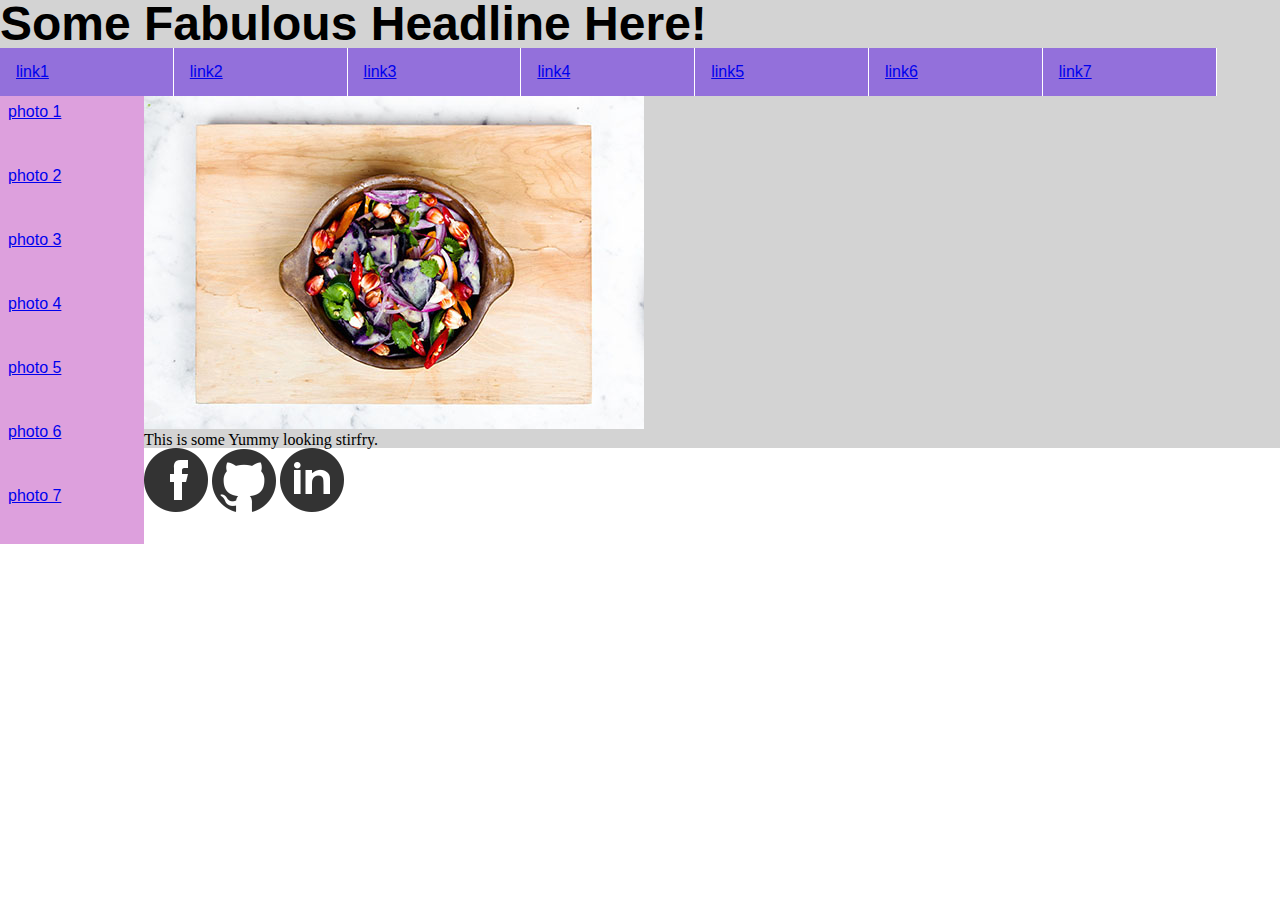
==== index.html @ 313e652e "initiliaze repo" ====
<!DOCTYPE html>
<html lang="en">

<head>
  <meta charset="utf-8" />
  <title>Mockup Assignment</title>
  <link rel="stylesheet" type="text/css" href="styles/meyer-reset.css">
  <link rel="stylesheet" type="text/css" href="styles/stylesheet.css">
</head>

<body>
<!-- headline and main nav -->
    <article class="content-wrapper">
      <header>
        <h1>Some Fabulous Headline Here!</h1>
        <nav class="main-nav">
          <ul>
            <li><a href="#">link1</a></li>
            <li><a href="#">link2</a></li>
            <li><a href="#">link3</a></li>
            <li><a href="#">link4</a></li>
            <li><a href="#">link5</a></li>
            <li><a href="#">link6</a></li>
            <li><a href="#">link7</a></li>
          </ul>  
        </nav>
      </header> 
      
    <aside>
      <ul>
        <li><a href="#">photo 1</a></li>
        <li><a href="#">photo 2</a></li>
        <li><a href="#">photo 3</a></li>
        <li><a href="#">photo 4</a></li>
        <li><a href="#">photo 5</a></li>
        <li><a href="#">photo 6</a></li>
        <li><a href="#">photo 7</a></li>
      </ul>  
    </aside>
      
    <article>
      <figure>
        <img src="images/stirfry.jpg" alt="Yummy food!!">
        <figcaption>This is some Yummy looking stirfry.</figcaption>
      </figure>
    </article>
      
    <footer>
      <a href="facebook.com" target="_blank"><img src="images/facebook.png" alt="facebook image"></a>
      <a href="github.com" target="_blank"><img src="images/github.png" alt="github image"></a>
      <a href="linkedin.com" target="_blank"><img src="images/linked-in.png" alt="linked-in image"></a>
    </footer>
    
  </article><!-- End content-wrapper-->

</body>
</html>

<!-- content wrapper that encompasses all my code so I can center it on the page. -->
<!-- header with a h1-->
<!-- Nav with an unordered list ul -->
<!-- Aside that contains an ul with <a> tags going to new page-->
<!-- Article or section for gray area with a figure and fig caption will contain content-->
<!-- Footer with three images with links to those websites -->
---- styles/stylesheet.css ----
body {
/* Change my background, and set global font family. */
}

.content-wrapper {
  /* Center on page, set width */
    margin: center;
    width: auto;
}


header h1 {
  /* Make bigger and color, Change our font family to a sans serif and center */
  font-size: 3em;
  font-family: sans-serif;
}

.main-nav li {
 /* Change background color, remove bullets, border on each individual nav element. create and float links, center our content within the links. width, font color, change font family */
    float: left;
    list-style-type: none;
    background-color: mediumpurple;
    border-right: 1px solid white;
    padding: 1em;
    font-family: sans-serif;
    width: 8.8em;
}

aside {
  /* clear float, background color, float, font color */
  float: left;

}



aside li {
  /* clear both, links? */
    clear: both;
    list-style-type: none;
    background-color: plum;
    padding: .5em;
    font-family: sans-serif;
    width: 8em;
    height: 3em;
    float: left;
}

article {
  /* background-color, float to the right?, font size  */
  background-color: lightgray;
}

figure img {
/* Center, size of the font */ 
       margin: auto;
}

footer {
   /* float the images, create links, center links */
    float: left;
    margin: auto;
    
}
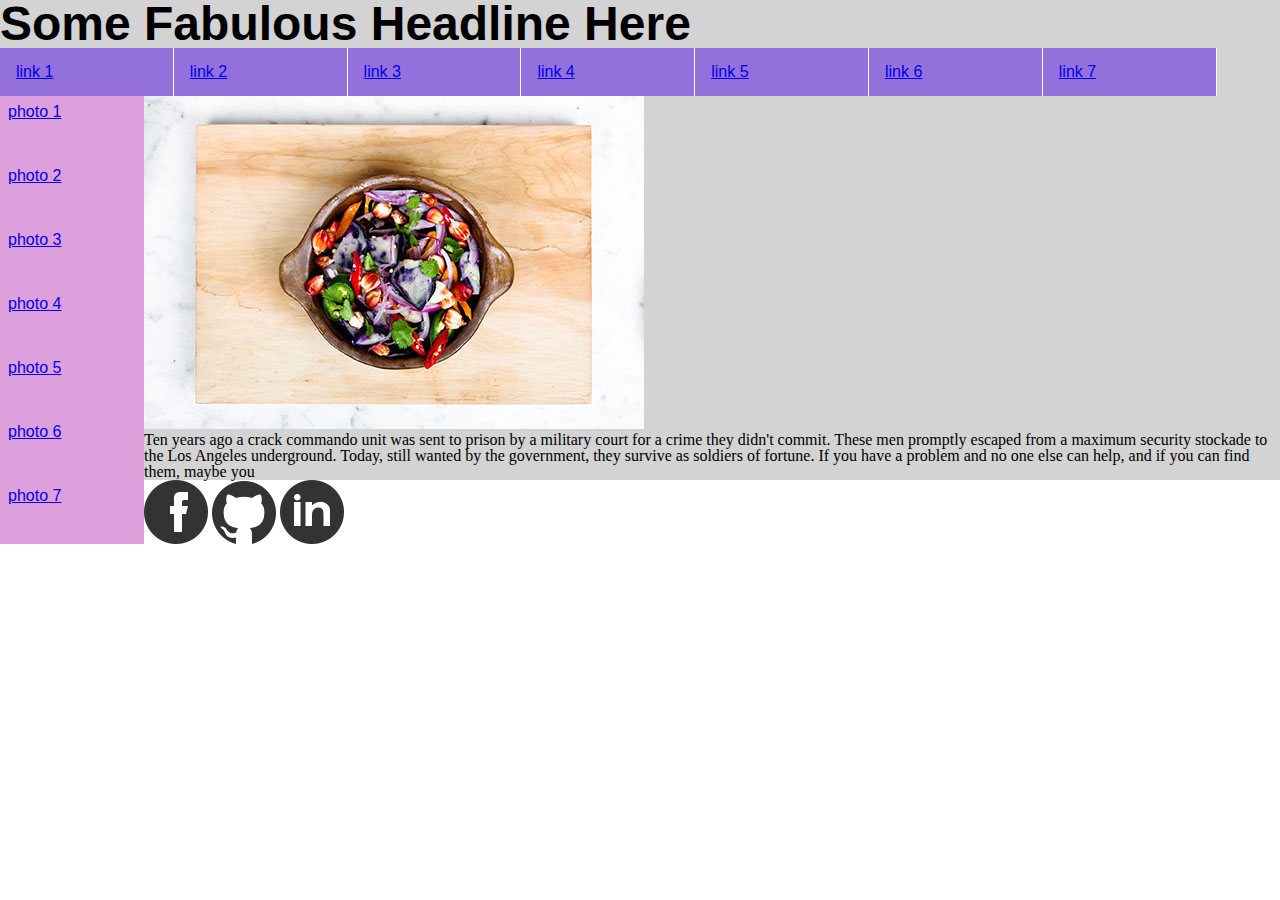
==== commit d7387e9f: "update" ====
--- a/index.html
+++ b/index.html
@@ -12,16 +12,16 @@
 <!-- headline and main nav -->
     <article class="content-wrapper">
       <header>
-        <h1>Some Fabulous Headline Here!</h1>
+        <h1>Some Fabulous Headline Here</h1>
         <nav class="main-nav">
           <ul>
-            <li><a href="#">link1</a></li>
-            <li><a href="#">link2</a></li>
-            <li><a href="#">link3</a></li>
-            <li><a href="#">link4</a></li>
-            <li><a href="#">link5</a></li>
-            <li><a href="#">link6</a></li>
-            <li><a href="#">link7</a></li>
+            <li><a href="#">link 1</a></li>
+            <li><a href="#">link 2</a></li>
+            <li><a href="#">link 3</a></li>
+            <li><a href="#">link 4</a></li>
+            <li><a href="#">link 5</a></li>
+            <li><a href="#">link 6</a></li>
+            <li><a href="#">link 7</a></li>
           </ul>  
         </nav>
       </header> 
@@ -41,7 +41,7 @@
     <article>
       <figure>
         <img src="images/stirfry.jpg" alt="Yummy food!!">
-        <figcaption>This is some Yummy looking stirfry.</figcaption>
+        <figcaption>Ten years ago a crack commando unit was sent to prison by a military court for a crime they didn't commit. These men promptly escaped from a maximum security stockade to the Los Angeles underground. Today, still wanted by the government, they survive as soldiers of fortune. If you have a problem and no one else can help, and if you can find them, maybe you</figcaption>
       </figure>
     </article>
       
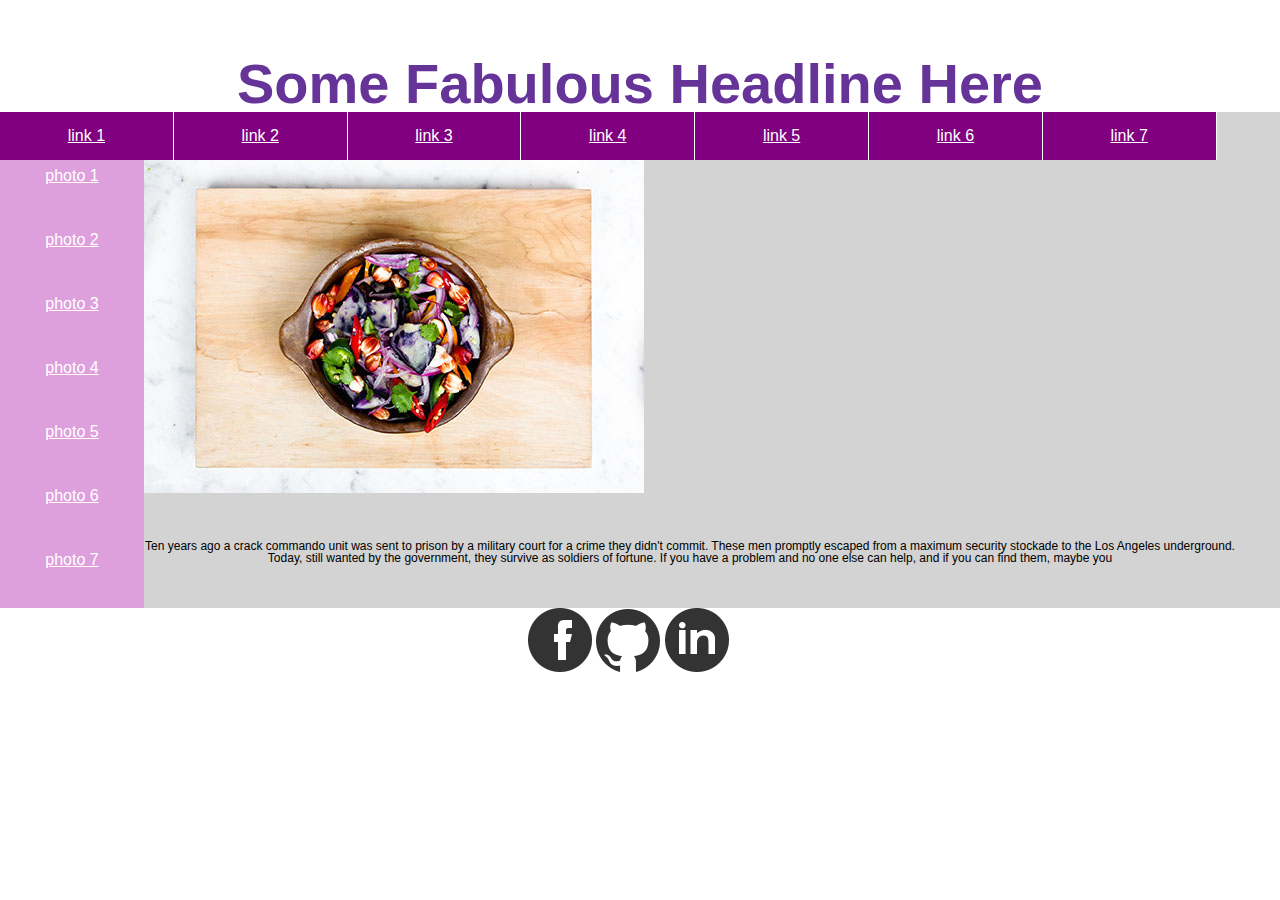
==== commit 8304d85b: "updates" ====
--- a/index.html
+++ b/index.html
@@ -15,9 +15,9 @@
         <h1>Some Fabulous Headline Here</h1>
         <nav class="main-nav">
           <ul>
-            <li><a href="#">link 1</a></li>
-            <li><a href="#">link 2</a></li>
-            <li><a href="#">link 3</a></li>
+            <li><a href="index.html">link 1</a></li>
+            <li><a href="page-2.html">link 2</a></li>
+            <li><a href="page-3.html">link 3</a></li>
             <li><a href="#">link 4</a></li>
             <li><a href="#">link 5</a></li>
             <li><a href="#">link 6</a></li>
--- a/styles/stylesheet.css
+++ b/styles/stylesheet.css
@@ -1,35 +1,44 @@
 body {
 /* Change my background, and set global font family. */
+    background-color: white; 
 }
 
 .content-wrapper {
   /* Center on page, set width */
-    margin: center;
-    width: auto;
 }
 
 
 header h1 {
   /* Make bigger and color, Change our font family to a sans serif and center */
-  font-size: 3em;
-  font-family: sans-serif;
+    font-size: 3.5em;
+    font-family: sans-serif;
+    background-color: white;
+    text-align: center;
+    color: rebeccapurple;
+    margin: 1em 0em 0em 0em;
 }
 
 .main-nav li {
  /* Change background color, remove bullets, border on each individual nav element. create and float links, center our content within the links. width, font color, change font family */
     float: left;
     list-style-type: none;
-    background-color: mediumpurple;
+    background-color: purple;
     border-right: 1px solid white;
     padding: 1em;
     font-family: sans-serif;
     width: 8.8em;
+    color: white;
+    text-align: center;
+  
+}
+
+a {
+    color: white;
 }
 
 aside {
   /* clear float, background color, float, font color */
-  float: left;
-
+    float: left;
 }
 
 
@@ -44,23 +53,34 @@
     width: 8em;
     height: 3em;
     float: left;
+    text-align: center;
+    
 }
 
 article {
   /* background-color, float to the right?, font size  */
-  background-color: lightgray;
+    background-color: lightgray;
+    font-family: sans-serif;
+    margin: auto;
+}
+
+article figcaption {
+    font-size: .75em;
+    text-align: center;
+    padding: 44px;
 }
 
 figure img {
 /* Center, size of the font */ 
-       margin: auto;
+    margin: auto;
 }
 
 footer {
    /* float the images, create links, center links */
-    float: left;
     margin: auto;
-    
+    width: 20%;
+    background-color: white;
+    padding: 0em 33em 0em;
 }
 
 
